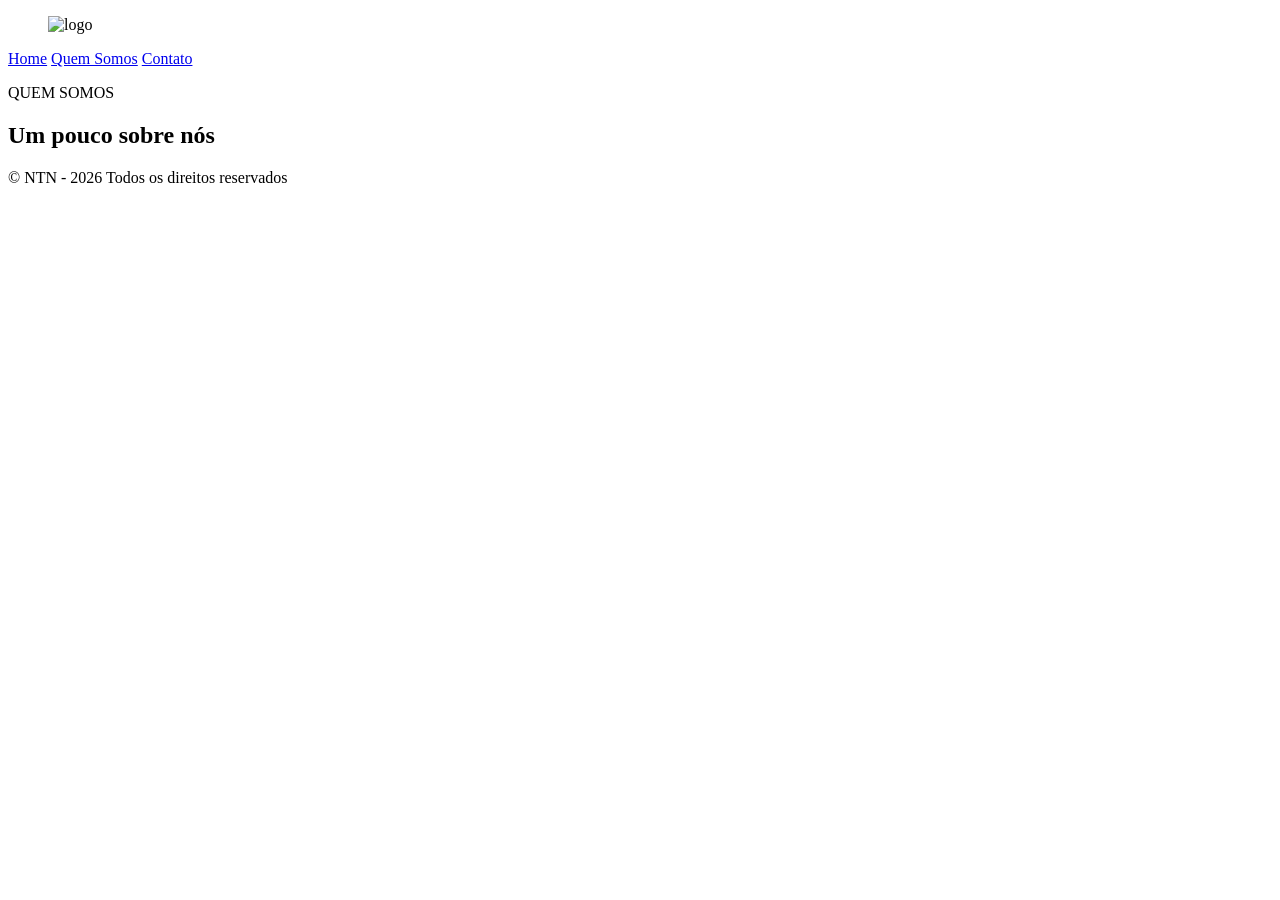
==== quemsomos.html @ 741a49ae "finalizacao pagina home e inicio da quemsomos" ====
<!DOCTYPE html>
<html lang="en">
<head>
    <meta charset="UTF-8">
    <meta name="viewport" content="width=device-width, initial-scale=1.0">
    <title>Sobre</title>
    <link rel="stylesheet" href="css/style.css">
</head>
<body>
      <header>
    <figure>
      <img src="./imagens/logo_home.jpg" alt="logo" width="77px" border-radius="10px">
    </figure>

    <nav>
      <a class="ancor" href="index.html">Home</a>
      <a class="ancor" href="quemsomos.html"> Quem Somos</a>
      <a class="ancor" href="contato.html"> Contato</a>
    </nav>
  </header>

    <section>
    <p>QUEM SOMOS<p></p>
    <h1>Um pouco sobre nós</h1>
    </section>





<footer><p>&copy;   NTN - 2026 Todos os direitos reservados</p></footer>
</body>
</html>
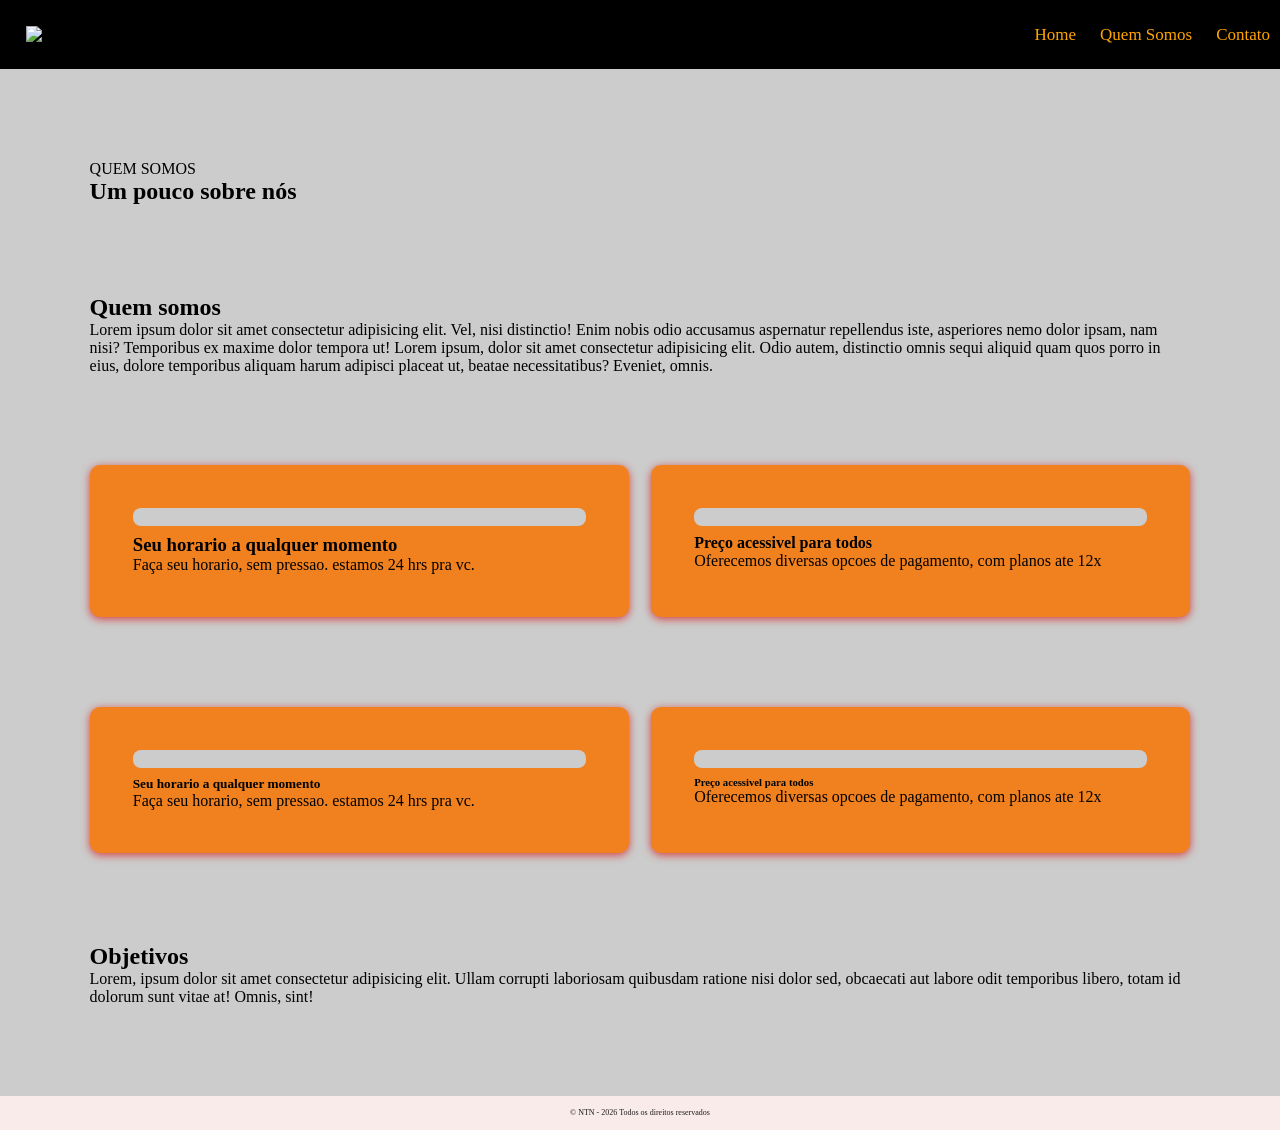
==== commit 7cb1d2ad: "novo arquivo quemsomos e style" ====
--- a/quemsomos.html
+++ b/quemsomos.html
@@ -4,7 +4,7 @@
     <meta charset="UTF-8">
     <meta name="viewport" content="width=device-width, initial-scale=1.0">
     <title>Sobre</title>
-    <link rel="stylesheet" href="css/style.css">
+    <link rel="stylesheet" href="style.css">
 </head>
 <body>
       <header>
@@ -19,14 +19,56 @@
     </nav>
   </header>
 
+<main>
+
     <section>
     <p>QUEM SOMOS<p></p>
     <h1>Um pouco sobre nós</h1>
     </section>
 
+    <section>
+        <h2>Quem somos</h2>
+        <p>Lorem ipsum dolor sit amet consectetur adipisicing elit. Vel, nisi distinctio! Enim nobis odio accusamus aspernatur repellendus iste, asperiores nemo dolor ipsam, nam nisi? Temporibus ex maxime dolor tempora ut! Lorem ipsum, dolor sit amet consectetur adipisicing elit. Odio autem, distinctio omnis sequi aliquid quam quos porro in eius, dolore temporibus aliquam harum adipisci placeat ut, beatae necessitatibus? Eveniet, omnis.</p>
+    </section>
 
+        <section class="cards">
 
+      <article class="card">
+        <figure class="card_icon"></figure>
+        <h3>Seu horario a qualquer momento</h3>
+        <p>Faça seu horario, sem pressao. estamos 24 hrs pra vc.</p>
+      </article>
 
+      <article class="card">
+        <figure class="card_icon"></figure>
+        <h4>Preço acessivel para todos</h4>
+        <p> Oferecemos diversas opcoes de pagamento, com planos ate 12x</p>
+      </article>
+
+    </section>
+    
+        <section class="cards">
+
+      <article class="card">
+        <figure class="card_icon"></figure>
+        <h5>Seu horario a qualquer momento</h5>
+        <p>Faça seu horario, sem pressao. estamos 24 hrs pra vc.</p>
+      </article>
+
+      <article class="card">
+        <figure class="card_icon"></figure>
+        <h6>Preço acessivel para todos</h6>
+        <p> Oferecemos diversas opcoes de pagamento, com planos ate 12x</p>
+      </article>
+
+    </section>
+
+    <section>
+      <h1>Objetivos</h1>
+      <p>Lorem, ipsum dolor sit amet consectetur adipisicing elit. Ullam corrupti laboriosam quibusdam ratione nisi dolor sed, obcaecati aut labore odit temporibus libero, totam id dolorum sunt vitae at! Omnis, sint!</p>
+    </section>
+
+</main>
 
 <footer><p>&copy;   NTN - 2026 Todos os direitos reservados</p></footer>
 </body>
--- a/style.css
+++ b/style.css
@@ -0,0 +1,90 @@
+* {
+  margin: 0;
+  padding: 0;
+  box-sizing: border-box;
+
+}body {
+  font-family: cursive;
+  background-color: #ccc;
+}
+
+header {
+  display: flex;
+  align-items: center;
+  justify-content: space-between;
+  background-color: black;
+  border-bottom: 1px solid #ccc;
+}
+
+figure{
+  padding: 2% 2%;
+}
+
+.ancor {
+  font-size: 17px;
+  text-decoration: none;
+  color: orange;
+  margin: 10px;
+}
+
+.hero{
+  position: relative;
+  margin: 0 auto;
+  max-width: 100%;
+}
+
+.hero_img {
+  width: 50%;
+  aspect-ratio: 16/9;
+  object-fit: cover;      /* NOVO: corta as bordas da imagem mantendo a proporção original, sem distorcer, pra cobrir 100% do espaço */
+  display: block;
+  margin: 0 auto;
+}
+.hero_p {
+  position: absolute;
+  top: 8%;                      /* CHANGED: era 50%, agora fica perto do topo da imagem, logo abaixo do h1 */
+  left: 50%;
+  transform: translateX(-50%);  /* CHANGED: agora só centraliza na horizontal, não mais na vertical */
+  color: #ffcc00;  
+  padding: 5%;
+}
+
+.hero_h1 {
+  text-align: center;
+  font-size: 26px;
+  font-family: cursive;
+}
+
+.cards {
+  display: grid;
+  grid-template-columns: repeat(2, 1fr);
+  gap: 2%;
+  margin: 7%;
+}
+
+.card {
+  background-color: #f1811f;
+  border-radius: 10px;
+  box-shadow: 0 2px 8px rgba(217, 6, 6, 0.71);
+  padding: 8%;
+}
+
+.card_icon {
+  width: 100%;
+  height: 15%;
+  background-color: #ccc;
+  border-radius: 8px;
+  margin-bottom: 8px;
+}
+
+footer{
+  text-align: center;
+  background-color: #faebebfe;
+  color: hsl(30, 4%, 11%);
+  font-size: 8px;
+  padding: 1%;
+}
+
+section{
+  margin: 7%;
+}
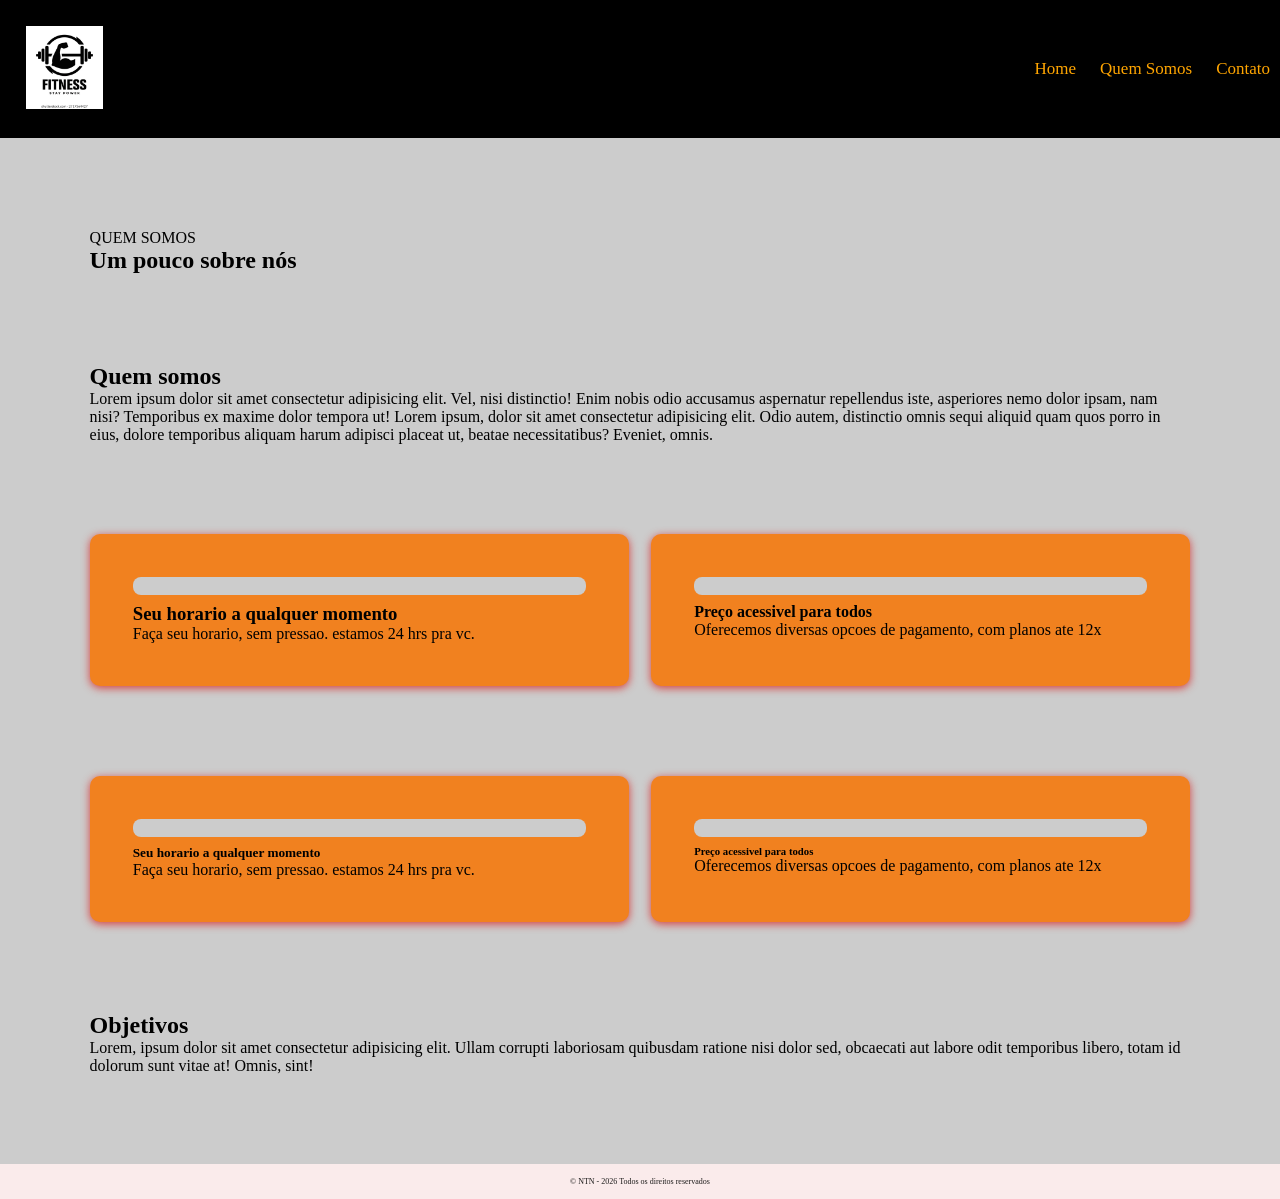
==== commit 078e9128: "Add files via upload" ====
--- a/quemsomos.html
+++ b/quemsomos.html
@@ -4,7 +4,7 @@
     <meta charset="UTF-8">
     <meta name="viewport" content="width=device-width, initial-scale=1.0">
     <title>Sobre</title>
-    <link rel="stylesheet" href="style.css">
+    <link rel="stylesheet" href="./css/style.css">
 </head>
 <body>
       <header>
--- a/css/style.css
+++ b/css/style.css
@@ -0,0 +1,105 @@
+* {
+  margin: 0;
+  padding: 0;
+  box-sizing: border-box;
+
+}body {
+  font-family: cursive;
+  background-color: #ccc;
+}
+
+header {
+  display: flex;
+  align-items: center;
+  justify-content: space-between;
+  background-color: black;
+  border-bottom: 1px solid #ccc;
+}
+
+figure{
+  padding: 2% 2%;
+}
+
+.ancor {
+  font-size: 17px;
+  text-decoration: none;
+  color: orange;
+  margin: 10px;
+}
+
+.hero{
+  position: relative;
+  margin: 0 auto;
+  max-width: 100%;
+}
+
+.hero_img {
+  width: 50%;
+  aspect-ratio: 16/9;
+  object-fit: cover;      
+  display: block;
+  margin: 0 auto;
+}
+.hero_p {
+  position: absolute;
+  top: 8%;                      
+  left: 50%;
+  transform: translateX(-50%);  
+  color: #ffcc00;  
+  padding: 5%;
+}
+
+.hero_h1 {
+  text-align: center;
+  font-size: 26px;
+  font-family: cursive;
+}
+
+.cards {
+  display: grid;
+  grid-template-columns: repeat(2, 1fr);
+  gap: 2%;
+  margin: 7%;
+}
+
+.card {
+  background-color: #f1811f;
+  border-radius: 10px;
+  box-shadow: 0 2px 8px rgba(217, 6, 6, 0.71);
+  padding: 8%;
+}
+
+.card_icon {
+  width: 100%;
+ height: 15%;
+  background-color: #ccc;
+  border-radius: 8px;
+  margin-bottom: 8px;
+}
+
+footer{
+  text-align: center;
+  background-color: #faebebfe;
+  color: hsl(30, 4%, 11%);
+  font-size: 8px;
+  padding: 1%;
+}
+
+section{
+  margin: 7%;
+}
+
+form {
+  display: flex;
+  flex-direction: column; 
+  gap: 2%;                 
+}
+
+textarea {
+  height: 150px;
+}
+
+button{
+  margin: 2% 0 0 0 ;
+  width: 10%;
+}
